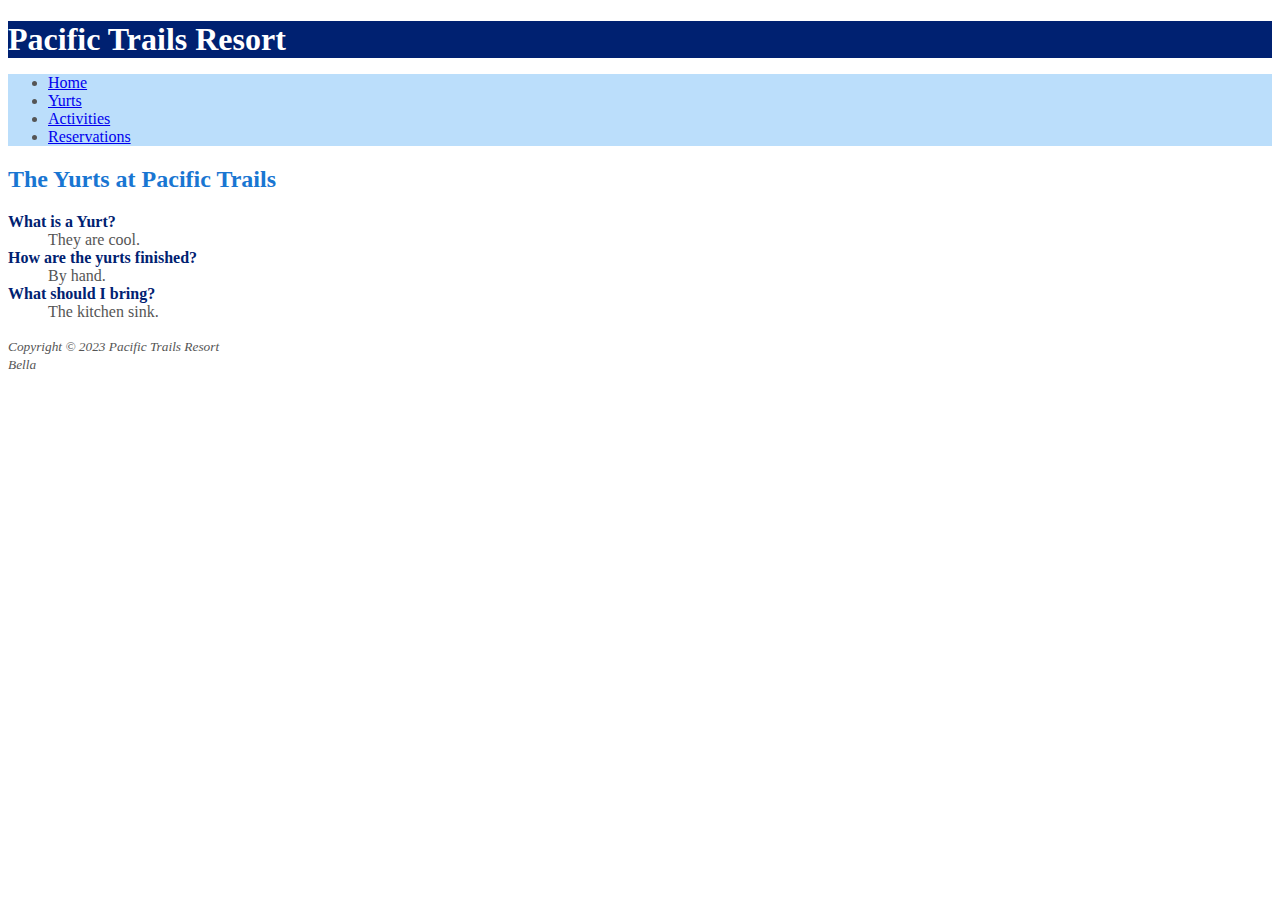
==== yurts.html @ 60f6b351 "Add files via upload" ====
<!DOCTYPE html>
<html lang="en">
<head>
    <meta charset="UTF-8">
    <meta name="viewport" content="width=device-width, initial-scale=1.0">
    <title>Pacific Trails Resort :: Yurts</title>
    <link rel="stylesheet" href="pacific.css">
</head>
<body>
    <header>
        <h1>Pacific Trails Resort</h1>
    </header>
    <nav>
        <ul>
        <li><a href="index.html">Home</a></li>
        <li><a href="yurts.html">Yurts</a></li>
        <li><a href="activities.html">Activities</a></li>
        <li><a href="reservations.html">Reservations</a></li>
        </ul>
    </nav>
    <main>
        <h2>The Yurts at Pacific Trails </h2>
        <dl>
            <dt><strong>What is a Yurt?</strong></dt>
            <dd>They are cool.</dd>
            <dt><strong>How are the yurts finished?</strong></dt>
            <dd>By hand.</dd>
            <dt><strong>What should I bring?</strong></dt>
            <dd>The kitchen sink.</dd>
        </dl>
    </main>
    <footer>
        <p><small><i>Copyright &copy; 2023 Pacific Trails Resort <br>Bella</i></small></p>
        <p></p>
    </footer>
</body>
</html>
---- pacific.css ----
body {
    background-color: #fff; 
    color: #555;    
}
header {
    background-color: #002171;
    color: #fff;
}
nav {
    background-color: #bbdefb;
}
h1 {
    margin-bottom: 0;;
}
h2 {
    color: #1976d2;
}
dt {
    color: #002171;
}
.resort {
    color: #1976d2;
}
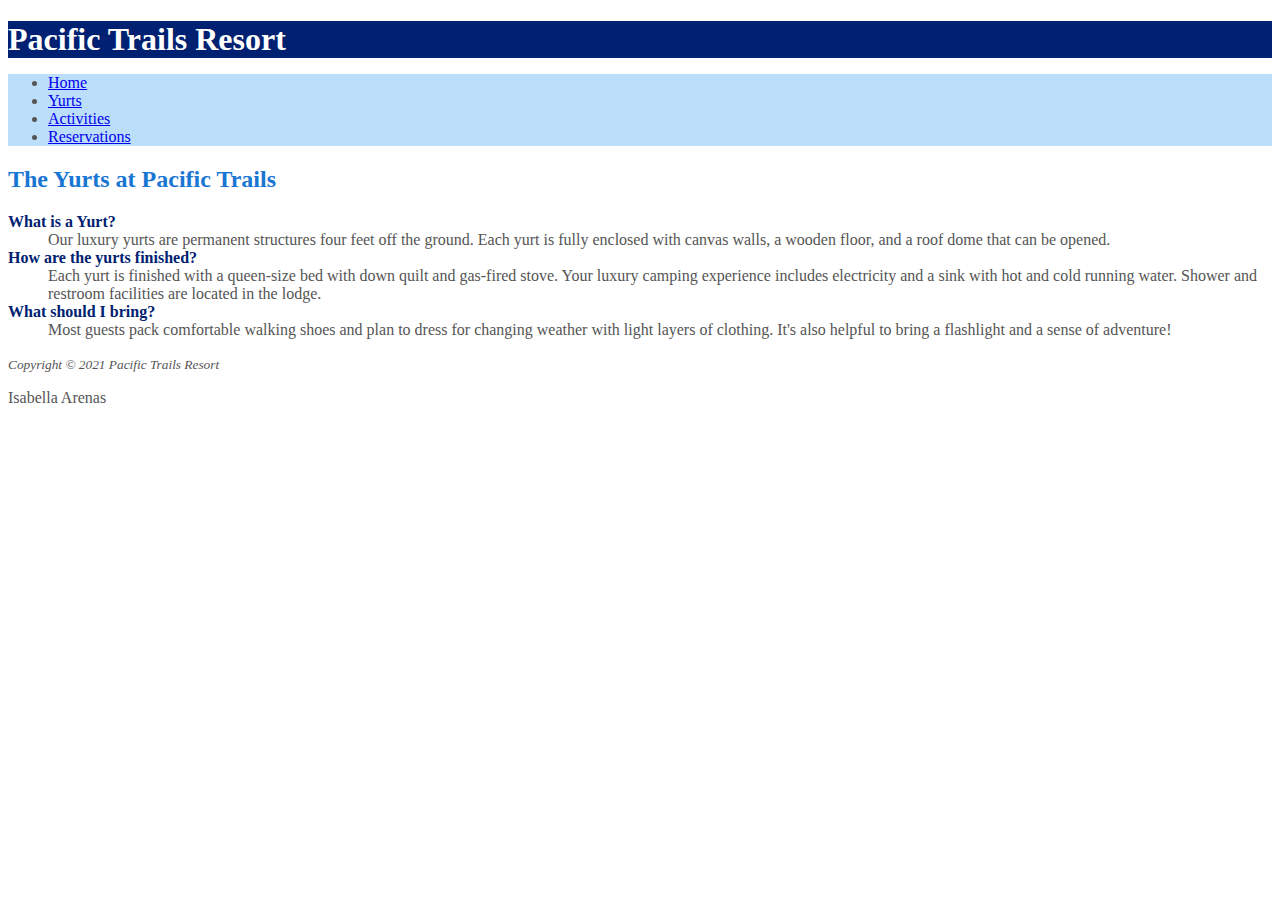
==== commit 445c3625: "Add files via upload" ====
--- a/yurts.html
+++ b/yurts.html
@@ -20,18 +20,20 @@
     </nav>
     <main>
         <h2>The Yurts at Pacific Trails </h2>
+        <!--dl>(dt+dd)*3-->
         <dl>
             <dt><strong>What is a Yurt?</strong></dt>
-            <dd>They are cool.</dd>
+            <dd>Our luxury yurts are permanent structures four feet off the ground. Each yurt is fully enclosed with canvas walls, a wooden floor, and a roof dome that can be opened.</dd>
             <dt><strong>How are the yurts finished?</strong></dt>
-            <dd>By hand.</dd>
+            <dd>Each yurt is finished with a queen-size bed with down quilt and gas-fired stove. Your luxury camping experience includes electricity and a sink with hot and cold running water. Shower and restroom facilities are located in the lodge. </dd>
             <dt><strong>What should I bring?</strong></dt>
-            <dd>The kitchen sink.</dd>
+            <dd>Most guests pack comfortable walking shoes and plan to dress for changing weather with light layers of clothing. It's also helpful to bring a flashlight and a sense of adventure!</dd>
         </dl>
     </main>
+    <!--footer>p-->
     <footer>
-        <p><small><i>Copyright &copy; 2023 Pacific Trails Resort <br>Bella</i></small></p>
-        <p></p>
-    </footer>
+        <p><small><i>Copyright &copy; 2021 Pacific Trails Resort</i></small></p>
+        <p>Isabella Arenas</p>
+      </footer>
 </body>
 </html>